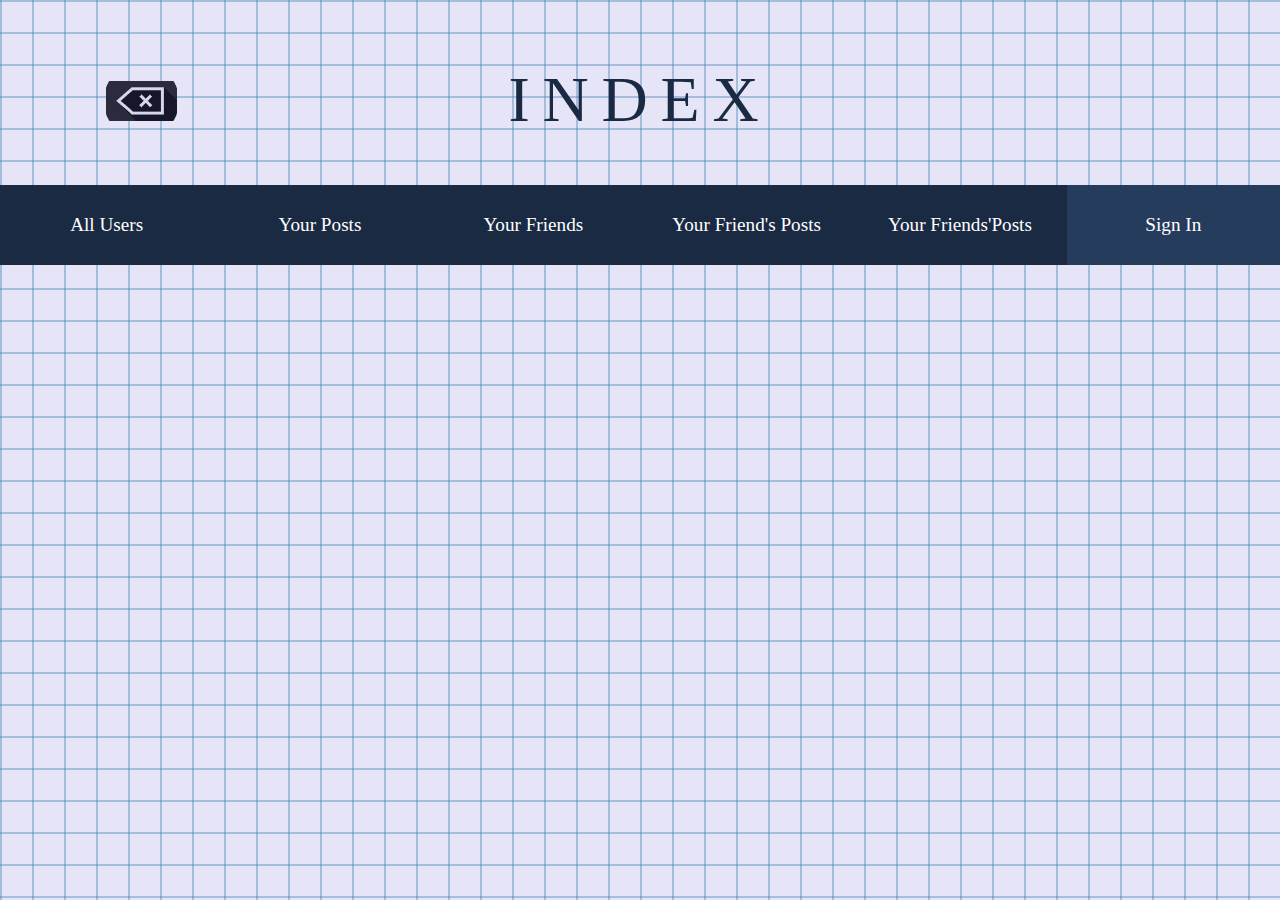
==== server/index/index.html @ a6a57dbf "css base" ====
<!DOCTYPE html>
<html lang="en">

<head>
    <meta charset="UTF-8">
    <meta http-equiv="X-UA-Compatible" content="IE=edge">
    <meta name="viewport" content="width=device-width, initial-scale=1.0">
    <title>Document</title>
    <link rel="stylesheet" href="css/style.css">
</head>

<body class="body">
    <button id="btn-index" class="btn-index"><img src="back.png" class="btn-index__img"></button>
    <h1 id="title" class="title">Index</h1>

    <nav id="nav" class="nav">
        <button id="btn-Users" class="nav__btn nav__btn--users">All Users</button>
        <button id="btn-User-Posts" class="nav__btn nav__btn--user-posts">Your Posts</button>
        <button id="btn-User-Friends" class="nav__btn nav__btn--user-friends">Your Friends</button>
        <button id="btn-Friend-Posts" class="nav__btn nav__btn--friend-posts">Your Friend's Posts</button>
        <button id="btn-Friends-Posts" class="nav__btn nav__btn--friends-posts">Your Friends'Posts</button>
        <button id="btn-SignIn" class="nav__btn nav__btn--index">Sign In</button>
    </nav>

    <main id="main" class="main">

    </main>

    <script src="index.js"></script>
</body>


</html>
---- server/index/css/style.css ----
.body {
  background-color: #e5e5f7;
  background-image: linear-gradient(#548abc71, 1.6px, transparent 1.6px), linear-gradient(to right, #548abc71 1.6px, #e5e5f7 1.6px);
  background-size: 32px 32px;
  margin: 0;
  padding: 20px 0px;
  color: #192a42;
}

.title {
  font-family: "Hoefler Text", Georgia, "Times New Roman", serif;
  font-weight: normal;
  font-size: 4em;
  letter-spacing: 0.2em;
  line-height: 1.1em;
  margin: 0px;
  text-align: center;
  text-transform: uppercase;
}

.btn-index {
  top: 60px;
  left: 100px;
  display: inline-block;
  position: relative;
  border: none;
  background-color: transparent;
  cursor: pointer;
}
.btn-index .btn-index__img {
  height: 40px;
  transition: 0.2s;
}
.btn-index .btn-index__img:hover {
  opacity: 0.8;
}

.nav {
  display: grid;
  grid-template-columns: repeat(6, 1fr);
  position: relative;
  top: 50px;
  height: 80px;
  background-color: #192a42;
}
.nav .nav__btn {
  cursor: pointer;
  border: none;
  background-color: transparent;
  font-family: "Hoefler Text", Georgia, "Times New Roman", serif;
  font-size: 1.2em;
  color: white;
  transition: 0.4s;
}
.nav .nav__btn:hover {
  background-color: white;
  color: #192a42;
}
.nav .nav__btn--index {
  background-color: #263c5c;
}

.main {
  padding: 10px 100px;
}

.form {
  width: 300px;
  height: 400px;
  padding: 20px;
  position: absolute;
  top: 50%;
  left: 50%;
  transform: translate(-50%, -50%);
  background: #263c5c;
  text-align: center;
  border-radius: 22px;
  color: white;
  font-size: 2em;
}
.form .form__input-text {
  font-size: 0.5em;
  border: 0;
  background: none;
  display: block;
  margin: 5px auto;
  text-align: center;
  border: 2px solid white;
  padding: 14px 10px;
  width: 200px;
  outline: none;
  color: white;
  border-radius: 22px;
}
.form .form__submit {
  border: 0;
  background: none;
  display: block;
  margin: 5px auto;
  text-align: center;
  border: 2px solid white;
  padding: 14px 40px;
  outline: none;
  color: white;
  border-radius: 22px;
  cursor: pointer;
}

/*# sourceMappingURL=style.css.map */
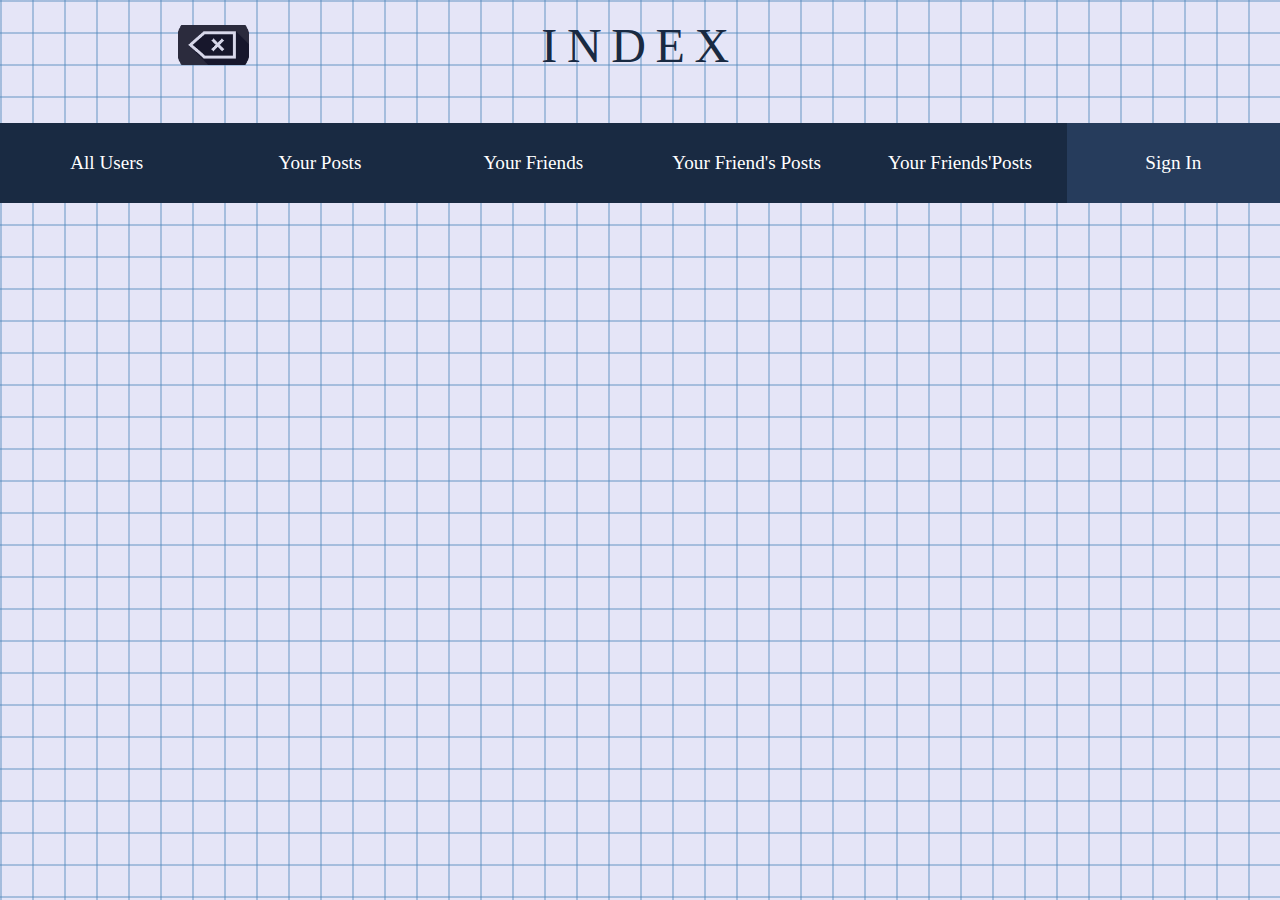
==== commit bddc822e: "solo alta el logout :D" ====
--- a/server/index/index.html
+++ b/server/index/index.html
@@ -10,8 +10,11 @@
 </head>
 
 <body class="body">
-    <button id="btn-index" class="btn-index"><img src="back.png" class="btn-index__img"></button>
-    <h1 id="title" class="title">Index</h1>
+
+    <header class="header">
+        <button id="btn-index" class="btn-index"><img src="back.png" class="btn-index__img"></button>
+        <h1 id="title" class="title">Index</h1>
+    </header>
 
     <nav id="nav" class="nav">
         <button id="btn-Users" class="nav__btn nav__btn--users">All Users</button>
--- a/server/index/css/style.css
+++ b/server/index/css/style.css
@@ -7,32 +7,33 @@
   color: #192a42;
 }
 
-.title {
+.header {
+  display: grid;
+  grid-template-columns: repeat(3, 1fr);
+}
+.header .btn-index {
+  top: 60px;
+  left: 100px;
+  border: none;
+  background-color: transparent;
+  cursor: pointer;
+}
+.header .btn-index .btn-index__img {
+  height: 40px;
+  transition: 0.2s;
+}
+.header .btn-index .btn-index__img:hover {
+  opacity: 0.8;
+}
+.header .title {
   font-family: "Hoefler Text", Georgia, "Times New Roman", serif;
   font-weight: normal;
-  font-size: 4em;
+  font-size: 3em;
   letter-spacing: 0.2em;
   line-height: 1.1em;
   margin: 0px;
   text-align: center;
   text-transform: uppercase;
-}
-
-.btn-index {
-  top: 60px;
-  left: 100px;
-  display: inline-block;
-  position: relative;
-  border: none;
-  background-color: transparent;
-  cursor: pointer;
-}
-.btn-index .btn-index__img {
-  height: 40px;
-  transition: 0.2s;
-}
-.btn-index .btn-index__img:hover {
-  opacity: 0.8;
 }
 
 .nav {
@@ -63,10 +64,41 @@
 .main {
   padding: 10px 100px;
 }
+.main .list-principal {
+  margin: 70px;
+  padding: 30px;
+  display: grid;
+  grid-template-columns: repeat(3, 1fr);
+  justify-items: center;
+  align-items: center;
+  border: 3px solid #263c5c;
+  list-style-type: none;
+  font-size: 1.5em;
+}
+.main .list-principal .list-principal__post-label {
+  text-align: center;
+  width: 100%;
+  grid-column: 1/4;
+  border-top: 2px solid #263c5c;
+  border-bottom: 2px solid #263c5c;
+}
+.main .list-principal .list-principal__list-secundary {
+  justify-self: stretch;
+  grid-column: 1/4;
+  display: flex;
+  flex-direction: column;
+}
+.main .list-principal .list-principal__list-aux {
+  grid-column: 1/4;
+  display: grid;
+  grid-template-columns: repeat(3, 1fr);
+  align-items: center;
+  justify-items: center;
+  list-style-type: none;
+}
 
 .form {
   width: 300px;
-  height: 400px;
   padding: 20px;
   position: absolute;
   top: 50%;
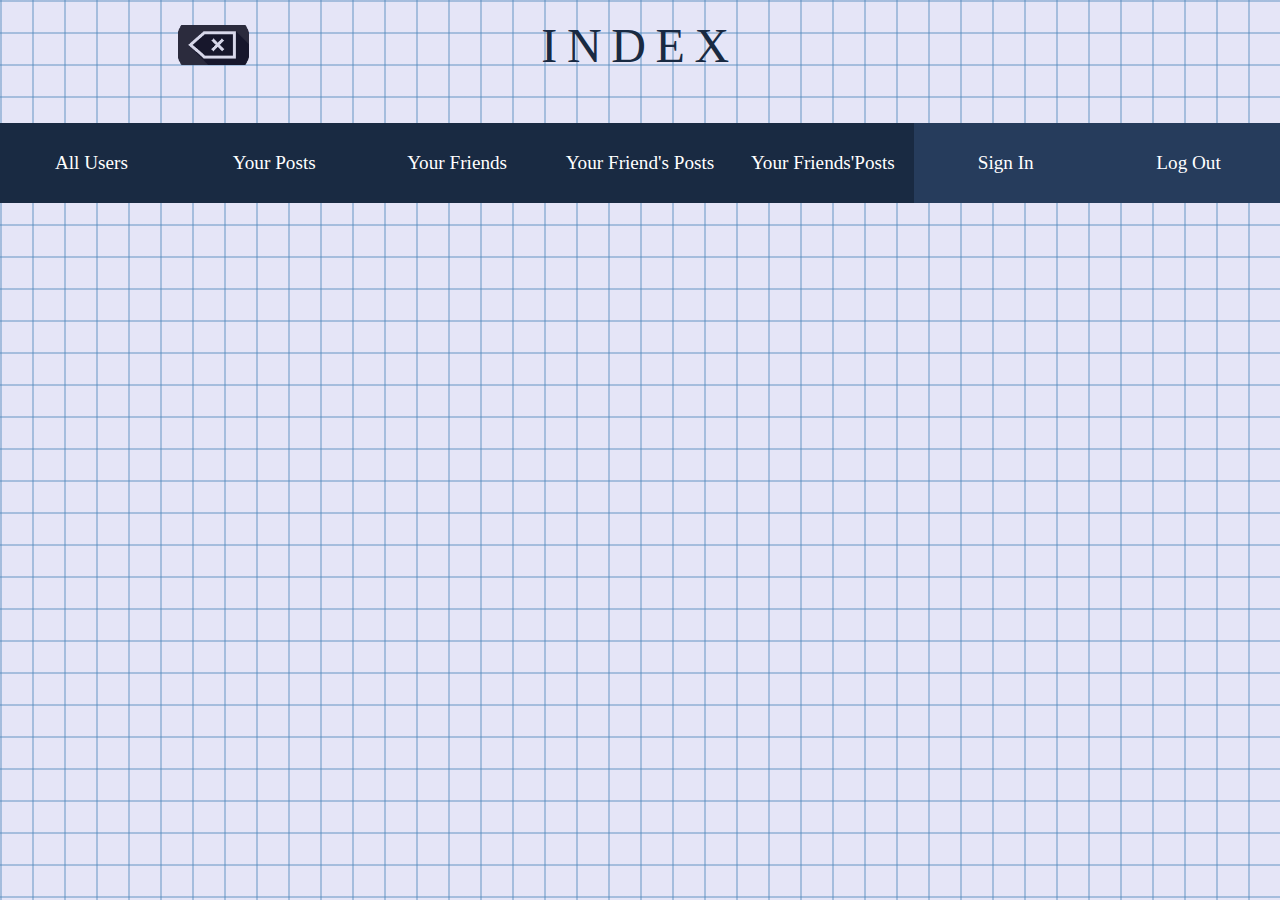
==== commit 38ae9ce6: "listo" ====
--- a/server/index/index.html
+++ b/server/index/index.html
@@ -22,7 +22,8 @@
         <button id="btn-User-Friends" class="nav__btn nav__btn--user-friends">Your Friends</button>
         <button id="btn-Friend-Posts" class="nav__btn nav__btn--friend-posts">Your Friend's Posts</button>
         <button id="btn-Friends-Posts" class="nav__btn nav__btn--friends-posts">Your Friends'Posts</button>
-        <button id="btn-SignIn" class="nav__btn nav__btn--index">Sign In</button>
+        <button id="btn-SignIn" class="nav__btn nav__btn--special">Sign In</button>
+        <button id="btn-LogOut" class="nav__btn nav__btn--special">Log Out</button>
     </nav>
 
     <main id="main" class="main">
--- a/server/index/css/style.css
+++ b/server/index/css/style.css
@@ -1,141 +1 @@
-.body {
-  background-color: #e5e5f7;
-  background-image: linear-gradient(#548abc71, 1.6px, transparent 1.6px), linear-gradient(to right, #548abc71 1.6px, #e5e5f7 1.6px);
-  background-size: 32px 32px;
-  margin: 0;
-  padding: 20px 0px;
-  color: #192a42;
-}
-
-.header {
-  display: grid;
-  grid-template-columns: repeat(3, 1fr);
-}
-.header .btn-index {
-  top: 60px;
-  left: 100px;
-  border: none;
-  background-color: transparent;
-  cursor: pointer;
-}
-.header .btn-index .btn-index__img {
-  height: 40px;
-  transition: 0.2s;
-}
-.header .btn-index .btn-index__img:hover {
-  opacity: 0.8;
-}
-.header .title {
-  font-family: "Hoefler Text", Georgia, "Times New Roman", serif;
-  font-weight: normal;
-  font-size: 3em;
-  letter-spacing: 0.2em;
-  line-height: 1.1em;
-  margin: 0px;
-  text-align: center;
-  text-transform: uppercase;
-}
-
-.nav {
-  display: grid;
-  grid-template-columns: repeat(6, 1fr);
-  position: relative;
-  top: 50px;
-  height: 80px;
-  background-color: #192a42;
-}
-.nav .nav__btn {
-  cursor: pointer;
-  border: none;
-  background-color: transparent;
-  font-family: "Hoefler Text", Georgia, "Times New Roman", serif;
-  font-size: 1.2em;
-  color: white;
-  transition: 0.4s;
-}
-.nav .nav__btn:hover {
-  background-color: white;
-  color: #192a42;
-}
-.nav .nav__btn--index {
-  background-color: #263c5c;
-}
-
-.main {
-  padding: 10px 100px;
-}
-.main .list-principal {
-  margin: 70px;
-  padding: 30px;
-  display: grid;
-  grid-template-columns: repeat(3, 1fr);
-  justify-items: center;
-  align-items: center;
-  border: 3px solid #263c5c;
-  list-style-type: none;
-  font-size: 1.5em;
-}
-.main .list-principal .list-principal__post-label {
-  text-align: center;
-  width: 100%;
-  grid-column: 1/4;
-  border-top: 2px solid #263c5c;
-  border-bottom: 2px solid #263c5c;
-}
-.main .list-principal .list-principal__list-secundary {
-  justify-self: stretch;
-  grid-column: 1/4;
-  display: flex;
-  flex-direction: column;
-}
-.main .list-principal .list-principal__list-aux {
-  grid-column: 1/4;
-  display: grid;
-  grid-template-columns: repeat(3, 1fr);
-  align-items: center;
-  justify-items: center;
-  list-style-type: none;
-}
-
-.form {
-  width: 300px;
-  padding: 20px;
-  position: absolute;
-  top: 50%;
-  left: 50%;
-  transform: translate(-50%, -50%);
-  background: #263c5c;
-  text-align: center;
-  border-radius: 22px;
-  color: white;
-  font-size: 2em;
-}
-.form .form__input-text {
-  font-size: 0.5em;
-  border: 0;
-  background: none;
-  display: block;
-  margin: 5px auto;
-  text-align: center;
-  border: 2px solid white;
-  padding: 14px 10px;
-  width: 200px;
-  outline: none;
-  color: white;
-  border-radius: 22px;
-}
-.form .form__submit {
-  border: 0;
-  background: none;
-  display: block;
-  margin: 5px auto;
-  text-align: center;
-  border: 2px solid white;
-  padding: 14px 40px;
-  outline: none;
-  color: white;
-  border-radius: 22px;
-  cursor: pointer;
-}
-
-/*# sourceMappingURL=style.css.map */
+.body{background-color:#e5e5f7;background-image:linear-gradient(#548abc71, 1.6px, transparent 1.6px),linear-gradient(to right, #548abc71 1.6px, #e5e5f7 1.6px);background-size:32px 32px;margin:0;padding:20px 0px;color:#192a42}.header{display:grid;grid-template-columns:repeat(3, 1fr)}.header .btn-index{top:60px;left:100px;border:none;background-color:transparent;cursor:pointer}.header .btn-index .btn-index__img{height:40px;transition:.2s}.header .btn-index .btn-index__img:hover{opacity:.8}.header .title{font-family:"Hoefler Text",Georgia,"Times New Roman",serif;font-weight:normal;font-size:3em;letter-spacing:.2em;line-height:1.1em;margin:0px;text-align:center;text-transform:uppercase}.nav{display:grid;grid-template-columns:repeat(7, 1fr);position:relative;top:50px;height:80px;background-color:#192a42}.nav .nav__btn{cursor:pointer;border:none;background-color:transparent;font-family:"Hoefler Text",Georgia,"Times New Roman",serif;font-size:1.2em;color:#fff;transition:.4s}.nav .nav__btn:hover{background-color:#fff;color:#192a42}.nav .nav__btn--special{background-color:#263c5c}.main{padding:10px 100px}.main .list-principal{margin:70px;padding:30px;display:grid;grid-template-columns:repeat(3, 1fr);justify-items:center;align-items:center;border:3px solid #263c5c;list-style-type:none;font-size:1.5em}.main .list-principal .list-principal__post-label{text-align:center;width:100%;grid-column:1/4;border-top:2px solid #263c5c;border-bottom:2px solid #263c5c}.main .list-principal .list-principal__list-secundary{justify-self:stretch;grid-column:1/4;display:flex;flex-direction:column}.main .list-principal .list-principal__list-aux{grid-column:1/4;display:grid;grid-template-columns:repeat(3, 1fr);align-items:center;justify-items:center;list-style-type:none}.form{width:300px;padding:20px;position:absolute;top:50%;left:50%;transform:translate(-50%, -50%);background:#263c5c;text-align:center;border-radius:22px;color:#fff;font-size:2em}.form .form__input-text{font-size:.5em;border:0;background:none;display:block;margin:5px auto;text-align:center;border:2px solid #fff;padding:14px 10px;width:200px;outline:none;color:#fff;border-radius:22px}.form .form__submit{border:0;background:none;display:block;margin:5px auto;text-align:center;border:2px solid #fff;padding:14px 40px;outline:none;color:#fff;border-radius:22px;cursor:pointer}/*# sourceMappingURL=style.css.map */
